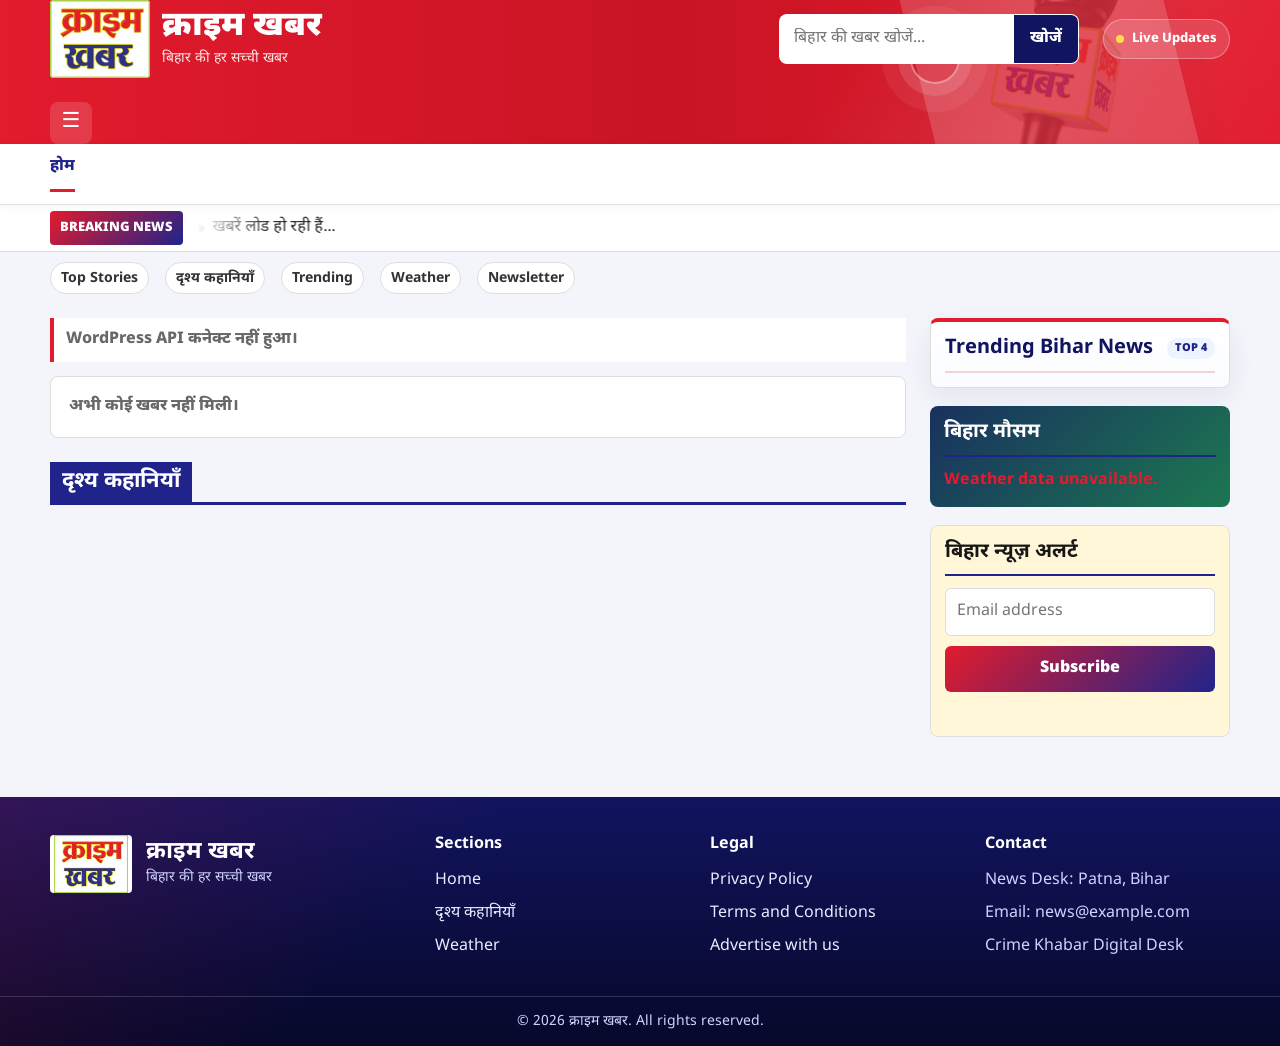
==== index.html @ d03750b3 "Update Bharat Bulletin theme" ====
<!doctype html>
<html lang="hi">
<head>
  <meta charset="utf-8">
  <meta name="viewport" content="width=device-width, initial-scale=1">
  <meta name="description" content="क्राइम खबर - Bihar-focused Hindi news website powered by WordPress REST API.">
  <meta property="og:type" content="website">
  <meta property="og:title" content="क्राइम खबर - Bihar Latest Hindi News">
  <meta property="og:description" content="Bihar crime news, politics, districts, jobs, education, weather temperature and visual stories.">
  <meta property="og:image" content="assets/images/crime-khabar-logo.jpeg">
  <meta name="twitter:card" content="summary_large_image">
  <title>क्राइम खबर Bihar News</title>
  <link rel="preconnect" href="https://fonts.googleapis.com">
  <link rel="preconnect" href="https://fonts.gstatic.com" crossorigin>
  <link href="https://fonts.googleapis.com/css2?family=Mukta:wght@400;600;700;800&family=Noto+Sans+Devanagari:wght@400;600;700;900&display=swap" rel="stylesheet">
  <link rel="icon" href="assets/images/crime-khabar-logo.jpeg" type="image/jpeg">
  <link rel="shortcut icon" href="assets/images/crime-khabar-logo.jpeg" type="image/jpeg">
  <link rel="stylesheet" href="style.css">
</head>
<body>
  <div class="site-wrap">
    <header class="masthead">
      <div class="masthead-inner">
        <a class="site-brand" href="index.html">
          <img class="fallback-logo" src="assets/images/crime-khabar-logo.jpeg" alt="क्राइम खबर">
          <span class="brand-text">
            <strong>क्राइम खबर</strong>
            <span>बिहार की हर सच्ची खबर</span>
          </span>
        </a>
        <form class="search-form">
          <input type="search" placeholder="बिहार की खबर खोजें...">
          <button type="submit">खोजें</button>
        </form>
        <div class="header-status" aria-label="Live updates">
          <span class="status-dot" aria-hidden="true"></span>
          <span>Live Updates</span>
        </div>
        <button class="icon-button menu-toggle" type="button" aria-label="Toggle menu">☰</button>
      </div>
    </header>

    <nav class="main-nav" aria-label="Primary navigation">
      <div class="nav-inner">
        <ul class="main-menu"></ul>
      </div>
    </nav>

    <section class="breaking">
      <div class="breaking-inner">
        <strong class="breaking-label">Breaking News</strong>
        <div class="ticker-viewport">
          <ul class="ticker-list">
            <li><a href="#top">खबरें लोड हो रही हैं...</a></li>
          </ul>
        </div>
      </div>
    </section>

    <ul class="topic-strip"></ul>

    <main class="content-shell" id="top">
      <div class="main-content">
        <p class="filter-status" aria-live="polite">WordPress से खबरें लोड हो रही हैं...</p>

        <section class="lead-grid"></section>

        <section class="section" id="visual-stories">
          <div class="section-head">
            <h2 class="section-title">दृश्य कहानियाँ</h2>
          </div>
          <div class="visual-strip"></div>
        </section>
      </div>

      <aside class="sidebar">
        <section class="side-widget trending-widget">
          <h2>Trending Bihar News</h2>
          <ol class="ranked-list" data-bihar-trending></ol>
        </section>
        <section class="side-widget weather-widget" id="category-weather">
          <h2>बिहार मौसम</h2>
          <div class="weather-temp" data-weather-temp></div>
          <div class="weather-carousel" data-weather-carousel aria-label="Weather for top cities"></div>
        </section>
        <section class="side-widget newsletter" id="newsletter">
          <h2>बिहार न्यूज़ अलर्ट</h2>
          <form>
            <input type="email" placeholder="Email address">
            <button type="submit">Subscribe</button>
          </form>
        </section>
      </aside>
    </main>

    <footer class="site-footer">
      <div class="footer-inner">
        <section>
          <div class="footer-brand">
            <img src="assets/images/crime-khabar-logo.jpeg" alt="क्राइम खबर">
            <div>
              <strong>क्राइम खबर</strong>
              <span>बिहार की हर सच्ची खबर</span>
            </div>
          </div>
        </section>
        <section class="footer-links">
          <h3>Sections</h3>
          <ul>
            <li><a href="index.html">Home</a></li>
            <li><a href="#visual-stories">दृश्य कहानियाँ</a></li>
            <li><a href="#category-weather">Weather</a></li>
          </ul>
        </section>
        <section class="footer-links">
          <h3>Legal</h3>
          <ul>
            <li><a href="privacy-policy.html">Privacy Policy</a></li>
            <li><a href="terms-and-conditions.html">Terms and Conditions</a></li>
            <li><a href="#newsletter">Advertise with us</a></li>
          </ul>
        </section>
        <section>
          <h3>Contact</h3>
          <ul class="footer-contact">
            <li>News Desk: Patna, Bihar</li>
            <li>Email: news@example.com</li>
            <li>Crime Khabar Digital Desk</li>
          </ul>
        </section>
      </div>
      <div class="copyright">© 2026 क्राइम खबर. All rights reserved.</div>
    </footer>
  </div>
  <script src="assets/js/config.js"></script>
  <script src="assets/js/weather.js"></script>
  <script src="assets/js/wordpress-api.js"></script>
  <script src="assets/js/main.js"></script>
</body>
</html>
---- style.css ----
/*
Theme Name: Bharat Bulletin
Theme URI: https://example.com/bharat-bulletin
Author: Codex
Description: A dense Hindi news theme inspired by Indian broadcast news portals, built for WordPress.
Version: 1.0.0
Requires at least: 6.0
Tested up to: 6.5
Requires PHP: 7.4
Text Domain: bharat-bulletin
*/

:root {
  --bb-red: #e21b2d;
  --bb-red-dark: #b51220;
  --bb-blue: #20248a;
  --bb-blue-dark: #11145f;
  --bb-ink: #171717;
  --bb-muted: #686868;
  --bb-line: #dedede;
  --bb-bg: #f3f5fb;
  --bb-paper: #ffffff;
  --bb-yellow: #ffd447;
  --bb-green: #167a4a;
  --bb-radius: 8px;
  --bb-shadow: 0 8px 24px rgba(0, 0, 0, 0.08);
  --bb-font: "Noto Sans Devanagari", "Mukta", "Hind", system-ui, -apple-system, BlinkMacSystemFont, "Segoe UI", sans-serif;
}

* {
  box-sizing: border-box;
}

body {
  margin: 0;
  background: var(--bb-bg);
  color: var(--bb-ink);
  font-family: var(--bb-font);
  line-height: 1.5;
}

a {
  color: inherit;
  text-decoration: none;
}

img {
  display: block;
  max-width: 100%;
  height: auto;
}

.site-wrap {
  min-height: 100vh;
}

.network-bar {
  background: #111;
  color: #eee;
  font-size: 13px;
}

.network-inner,
.masthead-inner,
.nav-inner,
.content-shell,
.footer-inner {
  width: min(1180px, calc(100% - 32px));
  margin: 0 auto;
}

.network-inner {
  display: flex;
  align-items: center;
  justify-content: space-between;
  gap: 18px;
  min-height: 34px;
}

.network-links,
.quick-links,
.main-menu,
.topic-strip,
.ticker-list {
  display: flex;
  align-items: center;
  gap: 16px;
  margin: 0;
  padding: 0;
  list-style: none;
}

.network-links {
  overflow-x: auto;
  white-space: nowrap;
  scrollbar-width: none;
}

.network-links::-webkit-scrollbar {
  display: none;
}

.masthead {
  position: relative;
  overflow: hidden;
  background:
    linear-gradient(115deg, transparent 0 30%, rgba(255, 255, 255, 0.1) 38%, transparent 48% 100%),
    linear-gradient(90deg, var(--bb-red), #c91425 52%, var(--bb-red));
  background-size: 220% 100%, 100% 100%;
  color: #fff;
  animation: bb-masthead-flow 8s ease-in-out infinite;
}

.masthead::before,
.masthead::after {
  content: "";
  position: absolute;
  pointer-events: none;
}

.masthead::before {
  right: clamp(18px, 8vw, 180px);
  bottom: -58px;
  width: clamp(170px, 20vw, 280px);
  aspect-ratio: 1;
  background: url("assets/images/news-mic-hero.jpeg") center / contain no-repeat;
  filter: drop-shadow(0 18px 22px rgba(88, 0, 0, 0.22));
  opacity: 0.16;
  transform: rotate(-14deg);
  animation: bb-header-mic-float 5.8s ease-in-out infinite;
}

.masthead::after {
  right: clamp(150px, 25vw, 430px);
  top: 34px;
  width: 46px;
  height: 46px;
  border: 2px solid rgba(255, 255, 255, 0.42);
  border-radius: 50%;
  box-shadow: 0 0 0 12px rgba(255, 255, 255, 0.12), 0 0 0 28px rgba(255, 255, 255, 0.06);
  animation: bb-header-live-pulse 2.1s ease-out infinite;
}

.masthead-inner {
  position: relative;
  z-index: 1;
  display: grid;
  grid-template-columns: auto 1fr auto;
  align-items: center;
  gap: 24px;
  min-height: 86px;
}

@keyframes bb-header-mic-float {
  0%,
  100% {
    transform: translate3d(0, 0, 0) rotate(-14deg) scale(1);
  }

  50% {
    transform: translate3d(-10px, -8px, 0) rotate(-10deg) scale(1.04);
  }
}

@keyframes bb-masthead-flow {
  0%,
  100% {
    background-position: 120% 0, 0 0;
  }

  50% {
    background-position: -20% 0, 0 0;
  }
}

@keyframes bb-header-live-pulse {
  0% {
    opacity: 0.85;
    transform: scale(0.76);
    box-shadow: 0 0 0 0 rgba(255, 255, 255, 0.18), 0 0 0 0 rgba(255, 255, 255, 0.1);
  }

  100% {
    opacity: 0;
    transform: scale(1.35);
    box-shadow: 0 0 0 16px rgba(255, 255, 255, 0), 0 0 0 34px rgba(255, 255, 255, 0);
  }
}

.site-brand {
  display: flex;
  align-items: center;
  gap: 12px;
}

.logo-mark {
  display: grid;
  place-items: center;
  width: 58px;
  height: 58px;
  border: 3px solid #fff;
  border-radius: 50%;
  background: var(--bb-blue-dark);
  color: var(--bb-yellow);
  font-size: 27px;
  font-weight: 900;
}

.fallback-logo,
.custom-logo {
  width: auto;
  height: 78px;
  max-width: 140px;
  max-height: 78px;
  object-fit: contain;
  object-position: center;
  border-radius: 4px;
  background: #fff;
}

.brand-text strong {
  display: block;
  font-size: clamp(22px, 3.3vw, 34px);
  font-weight: 900;
  line-height: 1;
}

.brand-text span {
  display: block;
  margin-top: 4px;
  color: #ffe8e8;
  font-size: 14px;
}

.search-form {
  display: grid;
  grid-template-columns: 1fr auto;
  max-width: 440px;
  margin-left: auto;
  overflow: hidden;
  border: 1px solid rgba(255, 255, 255, 0.45);
  border-radius: var(--bb-radius);
  background: #fff;
}

.search-form input {
  min-width: 0;
  border: 0;
  padding: 12px 14px;
  font: inherit;
}

.search-form button,
.icon-button {
  border: 0;
  cursor: pointer;
  font: inherit;
}

.header-status {
  display: inline-flex;
  align-items: center;
  gap: 8px;
  min-height: 40px;
  padding: 0 12px;
  border: 1px solid rgba(255, 255, 255, 0.32);
  border-radius: 999px;
  background: rgba(255, 255, 255, 0.14);
  color: #fff;
  font-size: 13px;
  font-weight: 800;
}

.status-dot {
  width: 8px;
  height: 8px;
  border-radius: 50%;
  background: #ffdb4d;
  box-shadow: 0 0 0 0 rgba(255, 219, 77, 0.7);
  animation: status-pulse 1.8s ease-out infinite;
}

@keyframes status-pulse {
  0% {
    box-shadow: 0 0 0 0 rgba(255, 219, 77, 0.7);
  }

  70% {
    box-shadow: 0 0 0 10px rgba(255, 219, 77, 0);
  }

  100% {
    box-shadow: 0 0 0 0 rgba(255, 219, 77, 0);
  }
}

.search-form button {
  background: var(--bb-blue-dark);
  color: #fff;
  padding: 0 16px;
  font-weight: 800;
}

.icon-button {
  display: grid;
  place-items: center;
  width: 42px;
  height: 42px;
  border-radius: var(--bb-radius);
  background: rgba(255, 255, 255, 0.14);
  color: #fff;
  font-size: 21px;
}

.main-nav {
  position: sticky;
  top: 0;
  z-index: 20;
  background: #fff;
  border-bottom: 1px solid var(--bb-line);
  box-shadow: 0 2px 10px rgba(0, 0, 0, 0.04);
}

.nav-inner {
  display: flex;
  align-items: center;
  gap: 18px;
  min-height: 48px;
  overflow-x: visible;
  overflow-y: visible;
  scrollbar-width: none;
}

.nav-inner::-webkit-scrollbar {
  display: none;
}

.main-menu {
  white-space: nowrap;
  font-weight: 800;
}

.main-menu > li {
  position: relative;
  display: inline-flex;
  align-items: center;
  gap: 2px;
}

.main-menu a {
  display: inline-flex;
  align-items: center;
  min-height: 48px;
  border-bottom: 3px solid transparent;
}

.submenu-toggle {
  appearance: none;
  display: inline-grid;
  place-items: center;
  flex: 0 0 auto;
  width: 24px;
  height: 48px;
  margin-left: -4px;
  border: 0;
  border-bottom: 3px solid transparent;
  border-radius: 0;
  background: transparent;
  color: currentColor;
  cursor: pointer;
  font: inherit;
  font-size: 13px;
  line-height: 1;
  transition: color 0.18s ease, transform 0.18s ease;
}

.submenu-toggle:hover,
.submenu-toggle:focus-visible {
  color: var(--bb-red);
  outline: none;
}

.main-menu > li:hover > .submenu-toggle,
.main-menu > li:focus-within > .submenu-toggle,
.main-menu li.is-expanded > .submenu-toggle {
  color: var(--bb-red);
}

.main-menu li.is-expanded > .submenu-toggle {
  transform: rotate(180deg);
}

.sub-menu-wrap,
.main-menu .sub-menu {
  position: absolute;
  left: 0;
  top: calc(100% + 12px);
  display: none;
  min-width: 280px;
  max-width: 360px;
  padding: 10px;
  border: 1px solid var(--bb-line);
  border-radius: var(--bb-radius);
  background: #fff;
  box-shadow: var(--bb-shadow);
  z-index: 40;
}

.main-menu > li {
  padding-bottom: 12px;
}

.main-menu > li:hover .sub-menu-wrap,
.main-menu > li:focus-within .sub-menu-wrap,
.main-menu > li:hover > .sub-menu,
.main-menu > li:focus-within > .sub-menu {
  display: block;
}

.sub-menu-wrap ul,
.main-menu .sub-menu,
.main-menu .sub-menu ul,
.category-tree ul {
  margin: 0;
  padding: 0;
  list-style: none;
}

.sub-menu-wrap li,
.main-menu .sub-menu li {
  position: relative;
  display: flex;
  align-items: center;
}

.sub-menu-wrap a,
.main-menu .sub-menu a {
  display: flex;
  align-items: center;
  width: 100%;
  min-height: 38px;
  padding: 8px 10px;
  border: 0;
  border-radius: 6px;
  font-weight: 700;
}

.sub-menu-wrap .submenu-toggle,
.main-menu .sub-menu .submenu-toggle {
  width: 28px;
  height: 34px;
  margin-left: 4px;
  border-bottom: 0;
  color: var(--bb-muted);
}

.sub-menu-wrap ul ul,
.main-menu .sub-menu ul {
  margin-top: 6px;
  margin-left: 0;
  padding-left: 0;
  border-left: 0;
  display: grid;
  gap: 4px;
}

.main-menu .sub-menu a:hover,
.main-menu .sub-menu .current-menu-item > a {
  background: #f1f5ff;
  color: var(--bb-blue-dark);
}

.main-menu > li > .sub-menu::before,
.main-menu > li > .sub-menu-wrap::before {
  content: "";
  position: absolute;
  top: -7px;
  left: 18px;
  width: 12px;
  height: 12px;
  transform: rotate(45deg);
  background: #fff;
  border-left: 1px solid var(--bb-line);
  border-top: 1px solid var(--bb-line);
}

.main-menu a:hover,
.main-menu .current-menu-item > a {
  color: var(--bb-blue);
  border-bottom-color: var(--bb-red);
}

.main-nav.is-open .nav-inner {
  display: flex;
}

.main-nav.is-collapsed .nav-inner {
  display: none;
}

.breaking {
  background: #fff;
  border-bottom: 1px solid var(--bb-line);
}

.breaking-inner {
	display: grid;
	grid-template-columns: auto 1fr;
	align-items: center;
	gap: 14px;
	width: min(1180px, calc(100% - 32px));
	min-height: 46px;
	margin: 0 auto;
	overflow: hidden;
}

.breaking-label {
  background: linear-gradient(135deg, var(--bb-red), var(--bb-blue));
  color: #fff;
  padding: 7px 10px;
  border-radius: 4px;
  font-size: 13px;
  font-weight: 900;
	text-transform: uppercase;
}

.ticker-viewport {
	min-width: 0;
	overflow: hidden;
	mask-image: linear-gradient(90deg, transparent, #000 7%, #000 93%, transparent);
}

.ticker-list {
	width: max-content;
	max-width: none;
	overflow: visible;
	color: #242424;
	white-space: nowrap;
	will-change: transform;
	animation: bb-ticker 34s linear infinite;
}

.ticker-list li {
	display: inline-flex;
	align-items: center;
	padding-right: 38px;
}

.ticker-viewport:hover .ticker-list {
	animation-play-state: paused;
}

.ticker-list li::before {
  content: "";
  display: inline-block;
  width: 7px;
  height: 7px;
  margin-right: 8px;
  border-radius: 50%;
  background: var(--bb-blue);
}

@keyframes bb-ticker {
	0% {
		transform: translateX(100%);
	}

	100% {
		transform: translateX(-100%);
	}
}

.topic-strip {
  width: min(1180px, calc(100% - 32px));
  margin: 10px auto 0;
  overflow-x: auto;
  padding-bottom: 2px;
  scrollbar-width: none;
}

.topic-strip::-webkit-scrollbar {
  display: none;
}

.topic-strip a {
  display: inline-flex;
  align-items: center;
  min-height: 32px;
  padding: 0 10px;
  border: 1px solid var(--bb-line);
  border-radius: 999px;
  background: #fff;
  color: #333;
  font-size: 14px;
  font-weight: 700;
  white-space: nowrap;
}

.content-shell {
  display: grid;
  grid-template-columns: minmax(0, 1fr) 300px;
  gap: 24px;
  padding: 22px 0 42px;
}

.lead-grid {
  display: grid;
  grid-template-columns: 1fr;
  gap: 16px;
}

.story-card,
.side-widget,
.video-card,
.story-mini,
.wp-block-group {
  background: var(--bb-paper);
  border: 1px solid var(--bb-line);
  border-radius: var(--bb-radius);
}

.story-card {
  overflow: hidden;
}

.story-card.featured {
  display: grid;
  grid-template-columns: minmax(280px, 0.48fr) minmax(0, 1fr);
  min-height: 260px;
  box-shadow: var(--bb-shadow);
}

.story-card.featured .story-media {
  aspect-ratio: auto;
  min-height: 100%;
}

.story-card.featured .story-body {
  display: flex;
  flex-direction: column;
  justify-content: center;
  padding: 18px;
}

.story-card.no-image {
  display: block;
}

.story-card.no-image .story-body {
  padding: 18px;
}

.story-media {
  position: relative;
  aspect-ratio: 16 / 9;
  background: linear-gradient(135deg, #c9d7e8, #f4c4c6);
  overflow: hidden;
}

.story-media img {
  width: 100%;
  height: 100%;
  object-fit: cover;
}

@media (prefers-reduced-motion: reduce) {
  .masthead,
  .masthead::before,
  .masthead::after {
    animation: none;
  }
}

.media-badge,
.category-badge,
.duration {
  position: absolute;
  display: inline-flex;
  align-items: center;
  gap: 6px;
  border-radius: 4px;
  font-weight: 900;
}

.media-badge {
  left: 12px;
  top: 12px;
  background: var(--bb-red);
  color: #fff;
  padding: 6px 9px;
  font-size: 12px;
}

.story-body {
  padding: 14px;
}

.story-card h1,
.story-card h2,
.story-card h3,
.section-title,
.side-widget h2 {
  margin: 0;
  letter-spacing: 0;
  line-height: 1.24;
}

.story-card h1 {
  font-size: clamp(24px, 3vw, 31px);
}

.story-card h2 {
  font-size: 21px;
}

.story-card h3,
.story-mini h3 {
  font-size: 17px;
}

.meta {
  display: flex;
  flex-wrap: wrap;
  gap: 8px;
  margin-top: 10px;
  color: var(--bb-muted);
  font-size: 13px;
}

.summary {
  margin: 10px 0 0;
  color: #3d3d3d;
}

.stacked-news {
  display: grid;
  grid-template-columns: repeat(3, minmax(0, 1fr));
  gap: 10px;
  align-content: stretch;
}

.story-mini {
  display: grid;
  grid-template-columns: 86px 1fr;
  align-items: center;
  gap: 11px;
  padding: 9px;
  border-left: 4px solid transparent;
  transition: border-color 0.2s ease, box-shadow 0.2s ease, transform 0.2s ease;
}

.story-mini:hover {
  border-left-color: var(--bb-red);
  box-shadow: 0 10px 24px rgba(18, 34, 64, 0.08);
  transform: translateY(-1px);
}

.story-mini.no-image {
  grid-template-columns: 1fr;
}

.story-mini .thumb {
  aspect-ratio: 4 / 3;
  border-radius: 6px;
  background: #e6e6e6;
  overflow: hidden;
}

.story-mini .thumb img {
  width: 100%;
  height: 100%;
  object-fit: cover;
}

.story-mini .meta {
  margin-top: 6px;
}

.category-kicker {
  display: inline-flex;
  align-items: center;
  margin-bottom: 5px;
  border-radius: 6px;
  background: #eef4ff;
  color: var(--bb-blue-dark);
  padding: 4px 7px;
  font-size: 11px;
  font-weight: 900;
  text-transform: uppercase;
}

.section {
  margin-top: 24px;
}

.category-directory {
  margin-bottom: 18px;
}

.category-tree {
  border: 1px solid var(--bb-line);
  border-radius: var(--bb-radius);
  background: #fff;
  padding: 16px;
}

.category-tree > ul {
  display: grid;
  grid-template-columns: repeat(auto-fit, minmax(180px, 1fr));
  gap: 16px;
}

.category-tree li {
  display: grid;
  gap: 10px;
  padding: 16px;
  background: rgba(234, 242, 255, 0.8);
  border: 1px solid rgba(32, 74, 145, 0.12);
  border-radius: 18px;
  box-shadow: 0 12px 24px rgba(0, 0, 0, 0.04);
  transition: transform 0.2s ease, box-shadow 0.2s ease;
}

.category-tree li:hover {
  transform: translateY(-2px);
  box-shadow: 0 16px 30px rgba(0, 0, 0, 0.08);
}

.category-tree a {
  display: inline-flex;
  align-items: center;
  color: var(--bb-blue-dark);
  font-size: 16px;
  line-height: 1.3;
  font-weight: 900;
}

.category-tree ul ul {
  margin-top: 10px;
  padding-left: 0;
  border-left: none;
  display: grid;
  gap: 8px;
}

.category-tree ul ul a {
  display: inline-flex;
  padding: 8px 10px;
  border-radius: 999px;
  background: rgba(21, 81, 207, 0.08);
  color: var(--bb-blue);
  font-size: 14px;
  font-weight: 700;
}

.filter-status {
  margin: 0 0 14px;
  padding: 10px 12px;
  border-left: 4px solid var(--bb-red);
  background: #fff;
  color: var(--bb-muted);
  font-weight: 800;
}

.filter-status:empty {
  display: none;
}

.is-hidden {
  display: none !important;
}

.section-head {
  display: flex;
  align-items: center;
  justify-content: space-between;
  gap: 12px;
  margin-bottom: 12px;
  border-bottom: 3px solid var(--bb-blue);
}

.section-title {
  display: inline-flex;
  align-items: center;
  min-height: 40px;
  padding: 0 12px;
  background: var(--bb-blue);
  color: #fff;
  font-size: 22px;
}

.section-link {
  color: var(--bb-red);
  font-weight: 900;
}

/* Share buttons for detail page */
.share-section { margin-top: 18px; }
.share-buttons { display: flex; gap: 8px; flex-wrap: wrap; }
.share-btn { padding: 10px 12px; border-radius: 6px; border: 1px solid var(--bb-line); background: #fff; cursor: pointer; font-weight: 800; }
.share-facebook { background: #1877f2; color: #fff; }
.share-twitter { background: #1da1f2; color: #fff; }
.share-whatsapp { background: #25d366; color: #fff; }
.share-telegram { background: #0088cc; color: #fff; }
.share-copy { background: var(--bb-red); color: #fff; }

.article-context { background: #fffef6; border-left: 4px solid var(--bb-blue); padding: 12px 14px; margin: 12px 0 8px; color: #333; font-size: 15px; line-height: 1.6; }
.article-context strong { color: var(--bb-blue); margin-right: 6px; }

/* Read-next sidebar styles */
#read-next-list { display: grid; gap: 12px; }
.read-item { display: flex; gap: 10px; align-items: center; padding: 8px 0; border-bottom: 1px solid var(--bb-line); }
.read-thumb { width: 78px; height: 56px; overflow: hidden; border-radius: 6px; flex-shrink: 0; }
.read-thumb img { width: 100%; height: 100%; object-fit: cover; }
.read-title { font-weight: 800; font-size: 14px; color: #222; }

@media (max-width: 980px) {
  aside.sidebar { display: none; }
}

.news-grid {
  display: grid;
  grid-template-columns: repeat(3, minmax(0, 1fr));
  gap: 16px;
}

.news-grid .story-card h3 {
  min-height: 64px;
}

.video-band {
  background: linear-gradient(135deg, var(--bb-blue-dark), #171717);
  color: #fff;
  padding: 18px;
  border-radius: var(--bb-radius);
}

.video-band .section-head {
  border-bottom-color: #444;
}

.video-band .section-title {
  background: var(--bb-red);
}

.video-row {
  display: grid;
  grid-template-columns: repeat(4, minmax(0, 1fr));
  gap: 14px;
}

.video-card {
  position: relative;
  overflow: hidden;
  border-color: #343434;
  background: #242424;
}

.video-card h3 {
  min-height: 62px;
  margin: 0;
  padding: 12px;
  font-size: 15px;
  line-height: 1.35;
}

.duration {
  right: 10px;
  bottom: 10px;
  background: rgba(0, 0, 0, 0.78);
  color: #fff;
  padding: 5px 8px;
  font-size: 12px;
}

.visual-strip {
  display: grid;
  grid-template-columns: repeat(5, minmax(0, 1fr));
  gap: 12px;
}

.visual-card {
  min-height: 210px;
  overflow: hidden;
  border-radius: var(--bb-radius);
  background: #222;
  color: #fff;
  position: relative;
}

.visual-card img {
  width: 100%;
  height: 100%;
  min-height: 210px;
  object-fit: cover;
  opacity: 0.82;
}

.visual-card h3 {
  position: absolute;
  left: 10px;
  right: 10px;
  bottom: 10px;
  margin: 0;
  font-size: 16px;
  line-height: 1.3;
}

.sidebar {
  display: grid;
  align-content: start;
  gap: 18px;
}

[data-ad-slots] {
  display: grid;
  gap: 18px;
}

.side-widget {
  padding: 14px;
}

.side-widget h2 {
  padding-bottom: 10px;
  border-bottom: 2px solid var(--bb-blue);
  font-size: 20px;
}

.trending-widget {
  border-top: 4px solid var(--bb-red);
  background: linear-gradient(180deg, #fff, #fbfcff);
  box-shadow: 0 10px 28px rgba(17, 35, 72, 0.07);
}

.trending-widget h2 {
  display: flex;
  align-items: center;
  justify-content: space-between;
  border-bottom-color: #f0d3d4;
  color: var(--bb-blue-dark);
}

.trending-widget h2::after {
  content: "Top 4";
  border-radius: 999px;
  background: #eef4ff;
  color: var(--bb-blue);
  padding: 4px 8px;
  font-size: 11px;
  font-weight: 900;
  text-transform: uppercase;
}

.ranked-list,
.plain-list {
  margin: 0;
  padding: 0;
  list-style: none;
}

.ranked-list li {
  display: grid;
  grid-template-columns: 30px 1fr;
  align-items: start;
  gap: 11px;
  padding: 13px 0;
  border-bottom: 1px solid var(--bb-line);
  font-weight: 900;
  line-height: 1.35;
}

.ranked-list a {
  color: #1f2937;
}

.ranked-list a:hover {
  color: var(--bb-red);
}

.ranked-list li:last-child,
.plain-list li:last-child {
  border-bottom: 0;
}

.rank {
  display: grid;
  place-items: center;
  width: 28px;
  height: 28px;
  border-radius: 8px;
  background: linear-gradient(135deg, var(--bb-red), #9b111e);
  color: #fff;
  font-size: 13px;
  font-weight: 900;
}

.plain-list li {
  padding: 11px 0;
  border-bottom: 1px solid var(--bb-line);
}

.subcategory-blocks {
  display: grid;
  gap: 16px;
}

.subcategory-block {
  border: 1px solid var(--bb-line);
  border-radius: var(--bb-radius);
  background: #fff;
  padding: 14px;
}

.subcategory-head {
  display: flex;
  align-items: center;
  justify-content: space-between;
  margin-bottom: 10px;
  border-bottom: 2px solid var(--bb-blue);
}

.subcategory-head h2 {
  margin: 0;
  font-size: 20px;
  line-height: 1.3;
}

.subcategory-head h2 a {
  color: var(--bb-blue-dark);
}

.category-post-list {
  margin: 0;
  padding: 0;
  list-style: none;
}

.category-post-list li {
  display: flex;
  align-items: baseline;
  justify-content: space-between;
  gap: 12px;
  padding: 10px 0;
  border-bottom: 1px solid var(--bb-line);
}

.category-post-list li:last-child {
  border-bottom: 0;
}

.category-post-list li a {
  color: #1f1f1f;
  font-weight: 800;
  line-height: 1.35;
}

.category-post-list li a:hover {
  color: var(--bb-blue);
}

.category-post-list .meta {
  margin-top: 0;
  white-space: nowrap;
  font-size: 12px;
  color: var(--bb-muted);
}

.category-post-list-full {
  border: 1px solid var(--bb-line);
  border-radius: var(--bb-radius);
  background: #fff;
  padding: 0 14px;
}

[data-weather-temp] { display: none; }

.weather-widget {
  background: linear-gradient(135deg, #19315f, #1c7751);
  color: #fff;
  border: 0;
}

.weather-temp {
  margin: 12px 0 2px;
  font-size: 42px;
  font-weight: 900;
  line-height: 1;
}

.empty-state {
  border: 1px solid var(--bb-line);
  border-radius: var(--bb-radius);
  background: #fff;
  padding: 18px;
  color: var(--bb-muted);
  font-weight: 800;
}

.ad-box {
  display: grid;
  place-items: center;
  min-height: 250px;
  border: 1px dashed #bbb;
  border-radius: var(--bb-radius);
  background: #fafafa;
  color: #777;
  font-weight: 800;
}

[data-ad-slots] {
  margin-bottom: 24px;
}

.recommended-card {
  display: grid;
  background: #fff;
  border: 1px solid var(--bb-line);
  border-radius: var(--bb-radius);
  overflow: hidden;
  box-shadow: 0 12px 30px rgba(0, 0, 0, 0.08);
}

.recommended-card a {
  display: grid;
  gap: 12px;
  color: inherit;
  text-decoration: none;
}

.recommended-card img {
  width: 100%;
  height: auto;
  display: block;
  aspect-ratio: 16 / 9;
  object-fit: cover;
}

.recommended-body {
  padding: 14px;
}

.recommended-body strong {
  display: block;
  margin-bottom: 6px;
  color: var(--bb-blue);
  font-size: 12px;
  text-transform: uppercase;
  letter-spacing: 0.08em;
}

.recommended-body h3 {
  margin: 0 0 10px;
  font-size: 18px;
}

.recommended-body p {
  margin: 0;
  color: var(--bb-muted);
  line-height: 1.5;
}

.newsletter {
  background: #fff7d7;
}

.newsletter form {
  display: grid;
  gap: 10px;
  margin-top: 12px;
}

.newsletter-message {
  min-height: 22px;
  margin: 8px 0 0;
  color: var(--bb-blue);
  font-weight: 800;
}

.newsletter-message.is-error {
  color: var(--bb-red);
}

.newsletter-message.is-success {
  color: var(--bb-green);
}

.newsletter input {
  width: 100%;
  border: 1px solid var(--bb-line);
  border-radius: 6px;
  padding: 11px;
  font: inherit;
}

.newsletter button {
  border: 0;
  border-radius: 6px;
  background: linear-gradient(135deg, var(--bb-red), var(--bb-blue));
  color: #fff;
  padding: 11px;
  font: inherit;
  font-weight: 900;
  cursor: pointer;
}

/* Weather carousel styles */
.weather-carousel {
  margin-top: 12px;
}

.weather-carousel .weather-carousel-wrap {
  display: flex;
  align-items: center;
  justify-content: center;
  gap: 8px;
  width: 100%;
}

.weather-carousel .weather-slides {
  display: flex;
  width: 160px;
  margin: 0 auto;
  overflow: hidden;
  transition: transform 0.32s ease;
}

.weather-slide {
  min-width: 160px;
  box-sizing: border-box;
  padding: 8px;
  text-align: center;
  background: linear-gradient(180deg, #fff, #f7fbff);
  border-radius: 8px;
  border: 1px solid rgba(32, 74, 145, 0.06);
}

.weather-city { font-weight: 800; color: var(--bb-blue); margin-bottom: 6px; }
.weather-main { display:flex; align-items:center; justify-content:center; gap:8px; }
.weather-icon { width:48px; height:48px; }
.weather-reading { font-size: 24px; font-weight: 900; color: var(--bb-blue-dark); }
.weather-desc { font-size:12px; color:var(--bb-muted); margin-top:6px; }
.weather-prev, .weather-next { border:0; background:transparent; font-size:20px; cursor:pointer; }
.weather-error { color: var(--bb-red); font-weight:700; }

.site-footer {
  margin-top: 18px;
  background:
    linear-gradient(135deg, rgba(226, 27, 45, 0.16), transparent 34%),
    linear-gradient(180deg, #11145f, #07082a);
  color: #dde3ff;
}

.footer-inner {
  display: grid;
  grid-template-columns: minmax(250px, 1.45fr) repeat(auto-fit, minmax(145px, 1fr));
  gap: 30px;
  padding: 38px 0 28px;
}

.footer-inner h2,
.footer-inner h3 {
  margin: 0 0 14px;
  color: #fff;
  font-size: 16px;
  line-height: 1.2;
}

.footer-inner ul {
  margin: 0;
  padding: 0;
  list-style: none;
}

.footer-inner li {
  margin-bottom: 9px;
}

.footer-brand {
  display: flex;
  align-items: center;
  gap: 14px;
  margin-bottom: 14px;
}

.footer-brand img {
  width: 82px;
  max-height: 58px;
  object-fit: contain;
  border-radius: 4px;
  background: #fff;
}

.footer-brand strong {
  display: block;
  color: #fff;
  font-size: 24px;
  line-height: 1.1;
}

.footer-brand span {
  color: #cfd4ff;
  font-size: 14px;
}

.footer-inner p {
  margin: 0;
  color: #cfd4ff;
  max-width: 440px;
}

.footer-links a,
.footer-contact a {
  color: #e9ecff;
}

.footer-links a:hover,
.footer-contact a:hover {
  color: #fff;
  text-decoration: underline;
}

.social-links {
  display: flex;
  flex-wrap: wrap;
  gap: 10px;
  margin-top: 14px;
}

.social-links a {
  display: inline-flex;
  align-items: center;
  justify-content: center;
  min-height: 34px;
  padding: 0 12px;
  border: 1px solid rgba(255, 255, 255, 0.24);
  border-radius: 999px;
  color: #fff;
  font-weight: 800;
}

.footer-contact li {
  color: #cfd4ff;
}

.copyright {
  border-top: 1px solid rgba(255, 255, 255, 0.16);
  padding: 14px 0;
  color: #cfd4ff;
  font-size: 14px;
  text-align: center;
}

.legal-page {
  display: block;
  max-width: 900px;
}

.legal-article {
  background: #fff;
  border: 1px solid var(--bb-line);
  border-radius: var(--bb-radius);
  padding: clamp(20px, 4vw, 38px);
  box-shadow: var(--bb-shadow);
}

.legal-article h1 {
  margin: 0 0 10px;
  color: var(--bb-blue-dark);
  font-size: clamp(28px, 4vw, 40px);
  line-height: 1.15;
}

.legal-article h2 {
  margin: 26px 0 8px;
  color: var(--bb-blue-dark);
  font-size: 21px;
}

.legal-article p,
.legal-article li {
  color: #333;
}

.legal-article ul {
  padding-left: 20px;
}

.legal-updated {
  margin: 0 0 22px;
  color: var(--bb-muted);
  font-weight: 800;
}

.screen-reader-text {
  position: absolute;
  width: 1px;
  height: 1px;
  overflow: hidden;
  clip: rect(0, 0, 0, 0);
}

@media (max-width: 980px) {
  .masthead-inner {
    grid-template-columns: 1fr auto;
  }

  .search-form {
    grid-column: 1 / -1;
    grid-row: 2;
    max-width: none;
    width: 100%;
    margin: 0 0 14px;
  }

  .icon-button {
    grid-column: 2;
    grid-row: 1;
  }

  .content-shell {
    grid-template-columns: 1fr;
  }

  .lead-grid {
    grid-template-columns: 1fr;
  }

  .stacked-news {
    grid-template-columns: 1fr;
  }

  .story-card.featured {
    grid-template-columns: 1fr;
  }

  .story-card.featured .story-media {
    aspect-ratio: 16 / 9;
    min-height: auto;
  }

  .news-grid,
  .video-row {
    grid-template-columns: repeat(2, minmax(0, 1fr));
  }

  .category-tree > ul {
    grid-template-columns: repeat(2, minmax(0, 1fr));
  }

  .visual-strip {
    grid-template-columns: repeat(3, minmax(0, 1fr));
  }
}

@media (max-width: 640px) {
  .network-inner,
  .masthead-inner,
  .nav-inner,
  .content-shell,
  .footer-inner,
  .breaking-inner,
  .topic-strip {
    width: min(100% - 20px, 1180px);
  }

  .network-inner {
    justify-content: flex-start;
  }

  .quick-links {
    display: none;
  }

  .masthead-inner {
    min-height: 74px;
    gap: 12px;
  }

  .logo-mark {
    width: 48px;
    height: 48px;
    font-size: 22px;
  }

  .fallback-logo,
  .custom-logo {
    width: auto;
    height: 64px;
    max-width: 116px;
    max-height: 64px;
  }

  .breaking-inner {
    grid-template-columns: 1fr;
    gap: 8px;
    padding: 10px 0;
  }

  .main-nav {
    position: fixed;
    inset: 0 auto auto 0;
    width: min(280px, 85vw);
    max-width: 100%;
    height: 100vh;
    padding-top: 20px;
    transform: translateX(-100%);
    transition: transform 0.24s ease, visibility 0.24s ease;
    background: #fff;
    border-bottom: none;
    box-shadow: 10px 0 32px rgba(0, 0, 0, 0.16);
    z-index: 30;
    visibility: hidden;
  }

  .main-nav.is-open {
    transform: translateX(0);
    visibility: visible;
  }

  body.drawer-open::before {
    content: "";
    position: fixed;
    inset: 0;
    background: rgba(0, 0, 0, 0.38);
    z-index: 25;
    pointer-events: auto;
  }

  .main-nav .nav-inner {
    display: block;
    min-height: auto;
    padding: 8px 16px 18px;
    max-height: calc(100vh - 20px);
    overflow-x: hidden;
    overflow-y: auto;
  }

  .main-menu {
    display: flex;
    flex-direction: column;
    gap: 12px;
  }

  .main-menu li,
  .main-menu > li {
    display: grid;
    grid-template-columns: minmax(0, 1fr) 38px;
    align-items: center;
    gap: 0;
    width: 100%;
    padding-bottom: 0;
  }

  .submenu-toggle,
  .sub-menu-wrap .submenu-toggle,
  .main-menu .sub-menu .submenu-toggle {
    width: 38px;
    height: 38px;
    margin-left: 0;
    border-bottom: 0;
    border-radius: 6px;
    background: #f3f5fb;
    color: var(--bb-blue-dark);
  }

  .submenu-toggle:hover,
  .submenu-toggle:focus-visible,
  .main-menu li.is-expanded > .submenu-toggle {
    background: #eef4ff;
    color: var(--bb-red);
  }

  .main-menu .sub-menu-wrap,
  .main-menu .sub-menu {
    display: none;
    padding-left: 16px;
    margin-top: 6px;
  }

  .main-menu li.is-expanded > .sub-menu-wrap,
  .main-menu li.is-expanded > .sub-menu {
    display: block;
  }

  .main-menu .sub-menu-wrap,
  .main-menu .sub-menu {
    position: static;
    grid-column: 1 / -1;
    min-width: 0;
    max-width: none;
    border: none;
    box-shadow: none;
    padding: 8px 0 0 12px;
    background: transparent;
  }

  .main-menu .sub-menu-wrap a,
  .main-menu .sub-menu a {
    padding-left: 0;
  }

  .main-menu a {
    width: 100%;
    min-height: 34px;
  }

  .story-mini {
    grid-template-columns: 96px 1fr;
  }

  .story-card.featured .story-body {
    padding: 14px;
  }

  .story-card.featured .story-media {
    max-height: 190px;
  }

  .story-card h1 {
    font-size: 24px;
  }

  .news-grid,
  .video-row,
  .visual-strip,
  .category-tree > ul,
  .footer-inner {
    grid-template-columns: 1fr;
  }

  .video-band {
    padding: 12px;
  }
}
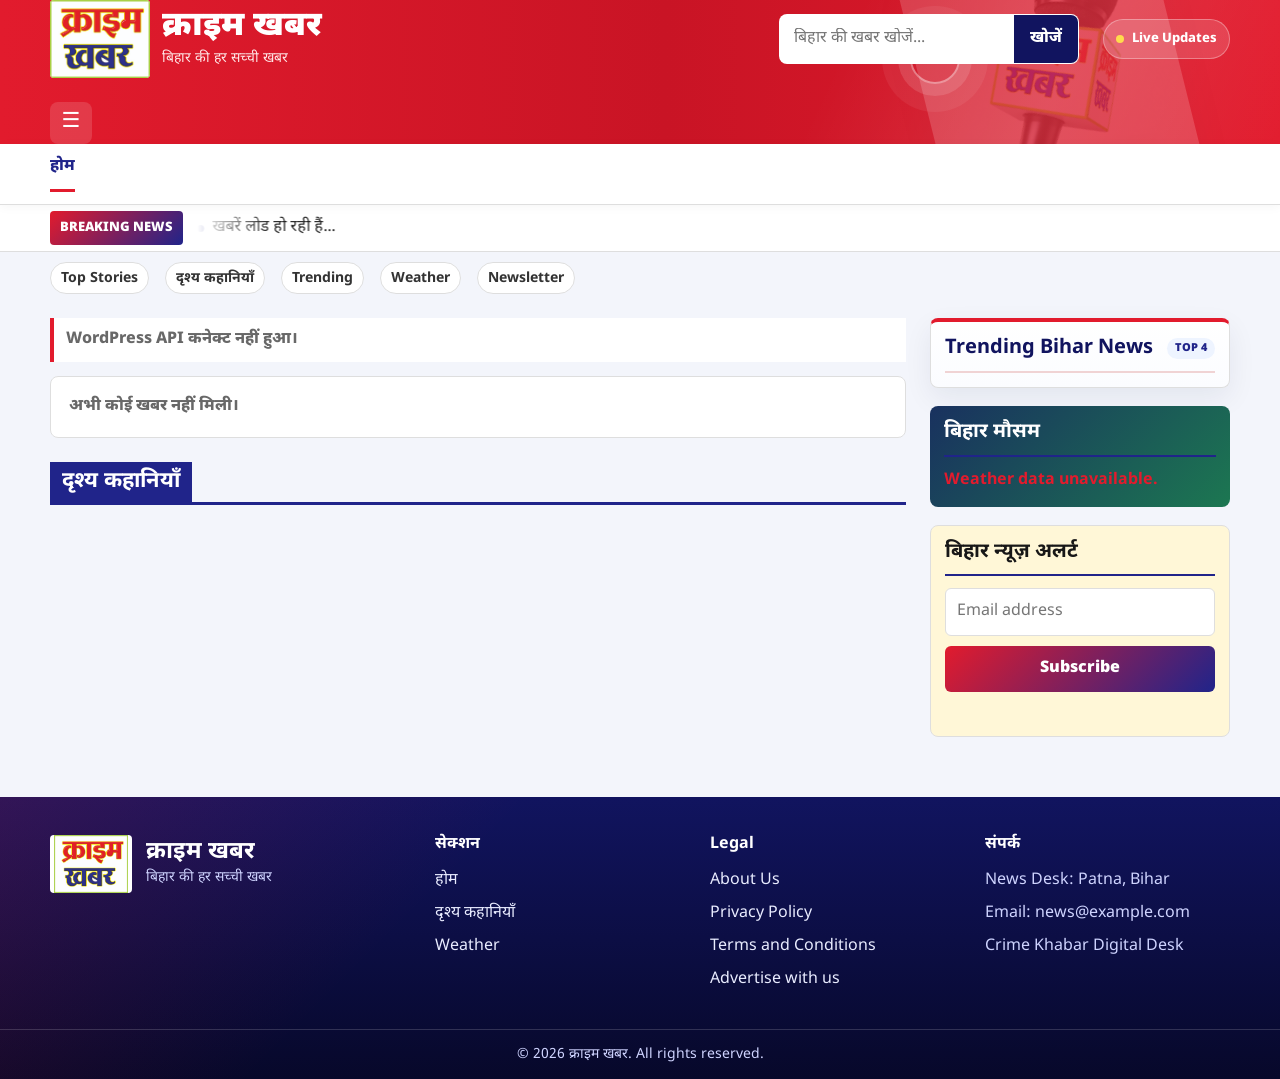
==== commit f66a66dd: "new changes" ====
--- a/index.html
+++ b/index.html
@@ -105,9 +105,9 @@
           </div>
         </section>
         <section class="footer-links">
-          <h3>Sections</h3>
+          <h3>सेक्शन</h3>
           <ul>
-            <li><a href="index.html">Home</a></li>
+            <li><a href="index.html">होम</a></li>
             <li><a href="#visual-stories">दृश्य कहानियाँ</a></li>
             <li><a href="#category-weather">Weather</a></li>
           </ul>
@@ -115,13 +115,15 @@
         <section class="footer-links">
           <h3>Legal</h3>
           <ul>
+            
+            <li><a href="about-us.html">About Us</a></li>
             <li><a href="privacy-policy.html">Privacy Policy</a></li>
             <li><a href="terms-and-conditions.html">Terms and Conditions</a></li>
             <li><a href="#newsletter">Advertise with us</a></li>
           </ul>
         </section>
         <section>
-          <h3>Contact</h3>
+          <h3>संपर्क</h3>
           <ul class="footer-contact">
             <li>News Desk: Patna, Bihar</li>
             <li>Email: news@example.com</li>
--- a/style.css
+++ b/style.css
@@ -37,6 +37,7 @@
   color: var(--bb-ink);
   font-family: var(--bb-font);
   line-height: 1.5;
+  animation: bb-page-enter 0.42s ease both;
 }
 
 a {
@@ -52,6 +53,18 @@
 
 .site-wrap {
   min-height: 100vh;
+}
+
+@keyframes bb-page-enter {
+  from {
+    opacity: 0;
+    transform: translateY(6px);
+  }
+
+  to {
+    opacity: 1;
+    transform: translateY(0);
+  }
 }
 
 .network-bar {
@@ -348,10 +361,31 @@
 }
 
 .main-menu a {
+  position: relative;
   display: inline-flex;
   align-items: center;
   min-height: 48px;
   border-bottom: 3px solid transparent;
+  transition: color 0.18s ease;
+}
+
+.main-menu > li > a::after {
+  content: "";
+  position: absolute;
+  left: 0;
+  right: 0;
+  bottom: -3px;
+  height: 3px;
+  transform: scaleX(0);
+  transform-origin: left center;
+  background: var(--bb-red);
+  transition: transform 0.22s ease;
+}
+
+.main-menu > li:hover > a::after,
+.main-menu > li:focus-within > a::after,
+.main-menu > .current-menu-item > a::after {
+  transform: scaleX(1);
 }
 
 .submenu-toggle {
@@ -487,7 +521,6 @@
 .main-menu a:hover,
 .main-menu .current-menu-item > a {
   color: var(--bb-blue);
-  border-bottom-color: var(--bb-red);
 }
 
 .main-nav.is-open .nav-inner {
@@ -537,7 +570,7 @@
 	color: #242424;
 	white-space: nowrap;
 	will-change: transform;
-	animation: bb-ticker 34s linear infinite;
+	animation: bb-ticker 58s linear infinite;
 }
 
 .ticker-list li {
@@ -594,6 +627,15 @@
   font-size: 14px;
   font-weight: 700;
   white-space: nowrap;
+  transition: border-color 0.18s ease, box-shadow 0.18s ease, transform 0.18s ease;
+}
+
+.topic-strip a:hover,
+.topic-strip a:focus-visible {
+  border-color: rgba(226, 27, 45, 0.35);
+  box-shadow: 0 8px 18px rgba(17, 20, 95, 0.08);
+  outline: none;
+  transform: translateY(-2px);
 }
 
 .content-shell {
@@ -621,6 +663,17 @@
 
 .story-card {
   overflow: hidden;
+  transition: border-color 0.22s ease, box-shadow 0.22s ease, transform 0.22s ease;
+}
+
+.story-card:hover {
+  border-color: rgba(226, 27, 45, 0.28);
+  box-shadow: 0 14px 34px rgba(17, 35, 72, 0.1);
+  transform: translateY(-2px);
+}
+
+.story-card.featured:hover {
+  transform: none;
 }
 
 .story-card.featured {
@@ -661,9 +714,24 @@
   width: 100%;
   height: 100%;
   object-fit: cover;
+  transition: transform 0.42s ease;
+}
+
+.story-card:hover .story-media img,
+.visual-card:hover img {
+  transform: scale(1.035);
 }
 
 @media (prefers-reduced-motion: reduce) {
+  *,
+  *::before,
+  *::after {
+    scroll-behavior: auto !important;
+    transition-duration: 0.01ms !important;
+    animation-duration: 0.01ms !important;
+    animation-iteration-count: 1 !important;
+  }
+
   .masthead,
   .masthead::before,
   .masthead::after {
@@ -895,11 +963,50 @@
 }
 
 /* Share buttons for detail page */
-.share-section { margin-top: 18px; }
-.share-buttons { display: flex; gap: 8px; flex-wrap: wrap; }
-.share-btn { padding: 10px 12px; border-radius: 6px; border: 1px solid var(--bb-line); background: #fff; cursor: pointer; font-weight: 800; }
+.article-meta {
+  align-items: center;
+}
+
+.article-share-inline {
+  display: inline-flex;
+  align-items: center;
+  gap: 7px;
+}
+
+.share-btn {
+  display: inline-grid;
+  place-items: center;
+  width: 34px;
+  height: 34px;
+  padding: 0;
+  border: 0;
+  border-radius: 999px;
+  background: #fff;
+  color: #fff;
+  cursor: pointer;
+  font: inherit;
+  font-size: 12px;
+  font-weight: 900;
+  line-height: 1;
+  text-decoration: none;
+  transition: transform 0.16s ease, box-shadow 0.16s ease;
+}
+
+.share-btn svg {
+  width: 18px;
+  height: 18px;
+  fill: currentColor;
+}
+
+.share-btn:hover,
+.share-btn:focus-visible {
+  box-shadow: 0 8px 18px rgba(0, 0, 0, 0.16);
+  outline: none;
+  transform: translateY(-1px);
+}
+
 .share-facebook { background: #1877f2; color: #fff; }
-.share-twitter { background: #1da1f2; color: #fff; }
+.share-twitter { background: #111; color: #fff; }
 .share-whatsapp { background: #25d366; color: #fff; }
 .share-telegram { background: #0088cc; color: #fff; }
 .share-copy { background: var(--bb-red); color: #fff; }
@@ -986,6 +1093,12 @@
   background: #222;
   color: #fff;
   position: relative;
+  transition: box-shadow 0.22s ease, transform 0.22s ease;
+}
+
+.visual-card:hover {
+  box-shadow: 0 16px 34px rgba(17, 35, 72, 0.14);
+  transform: translateY(-2px);
 }
 
 .visual-card img {
@@ -994,6 +1107,11 @@
   min-height: 210px;
   object-fit: cover;
   opacity: 0.82;
+  transition: opacity 0.22s ease, transform 0.42s ease;
+}
+
+.visual-card:hover img {
+  opacity: 0.92;
 }
 
 .visual-card h3 {
@@ -1019,6 +1137,12 @@
 
 .side-widget {
   padding: 14px;
+  transition: box-shadow 0.22s ease, transform 0.22s ease;
+}
+
+.side-widget:hover {
+  box-shadow: 0 14px 32px rgba(17, 35, 72, 0.08);
+  transform: translateY(-1px);
 }
 
 .side-widget h2 {
@@ -1068,6 +1192,11 @@
   border-bottom: 1px solid var(--bb-line);
   font-weight: 900;
   line-height: 1.35;
+  transition: transform 0.18s ease;
+}
+
+.ranked-list li:hover {
+  transform: translateX(3px);
 }
 
 .ranked-list a {
@@ -1093,6 +1222,8 @@
   color: #fff;
   font-size: 13px;
   font-weight: 900;
+  box-shadow: 0 0 0 0 rgba(226, 27, 45, 0.35);
+  animation: bb-rank-pulse 3.2s ease-in-out infinite;
 }
 
 .plain-list li {
@@ -1333,6 +1464,7 @@
   background: linear-gradient(180deg, #fff, #f7fbff);
   border-radius: 8px;
   border: 1px solid rgba(32, 74, 145, 0.06);
+  animation: bb-weather-glow 4.6s ease-in-out infinite;
 }
 
 .weather-city { font-weight: 800; color: var(--bb-blue); margin-bottom: 6px; }
@@ -1342,6 +1474,28 @@
 .weather-desc { font-size:12px; color:var(--bb-muted); margin-top:6px; }
 .weather-prev, .weather-next { border:0; background:transparent; font-size:20px; cursor:pointer; }
 .weather-error { color: var(--bb-red); font-weight:700; }
+
+@keyframes bb-rank-pulse {
+  0%,
+  100% {
+    box-shadow: 0 0 0 0 rgba(226, 27, 45, 0.25);
+  }
+
+  50% {
+    box-shadow: 0 0 0 7px rgba(226, 27, 45, 0);
+  }
+}
+
+@keyframes bb-weather-glow {
+  0%,
+  100% {
+    box-shadow: 0 0 0 rgba(255, 255, 255, 0);
+  }
+
+  50% {
+    box-shadow: 0 10px 22px rgba(255, 255, 255, 0.18);
+  }
+}
 
 .site-footer {
   margin-top: 18px;
